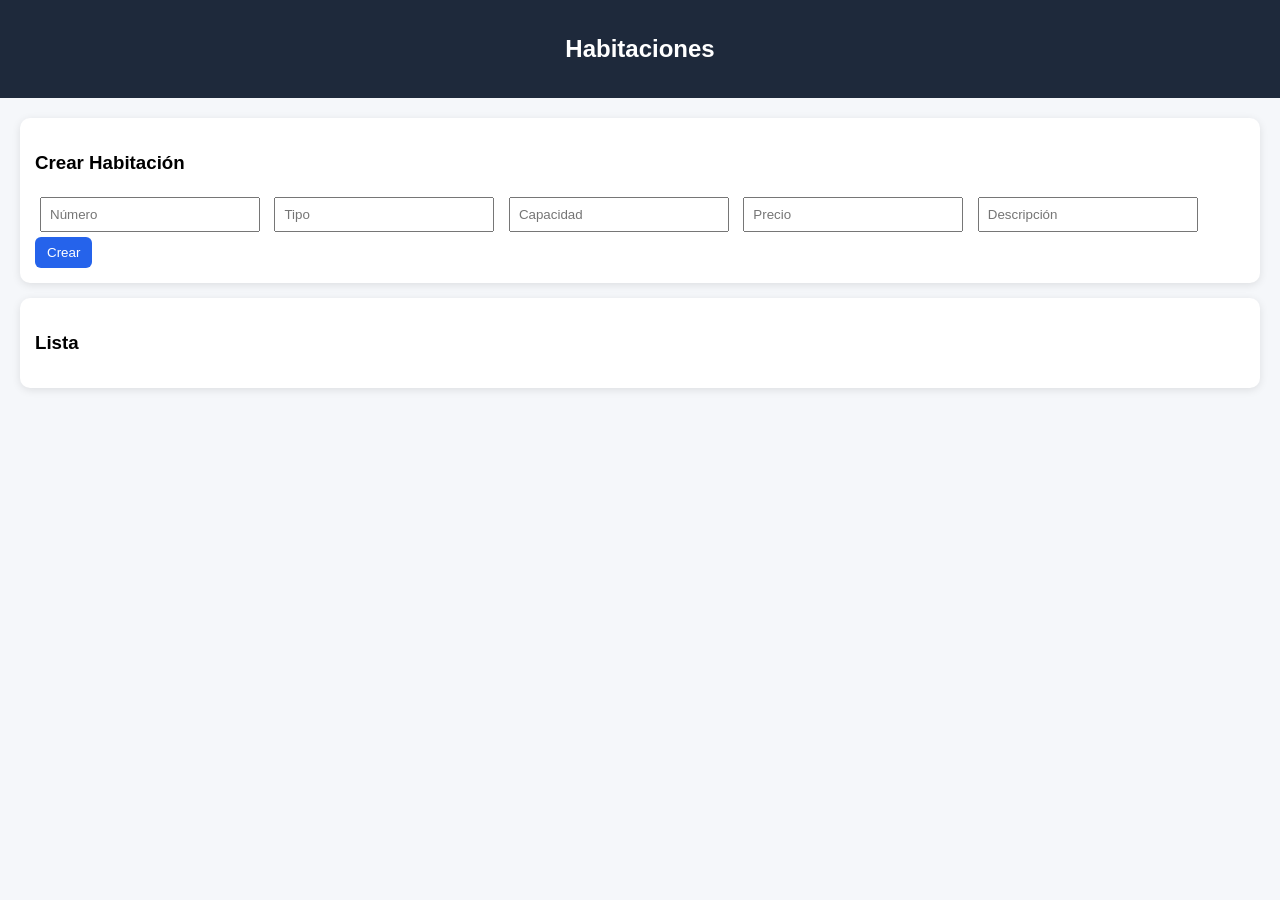
==== MiniHotelOps/client-js/habitaciones.html @ ce6b6b8b "Frontend reservas" ====
<!DOCTYPE html>
<html>
<head>
    <title>Habitaciones</title>
    <link rel="stylesheet" href="css/styles.css">
</head>
<body>

<header>
    <h2>Habitaciones</h2>
</header>

<div class="container">

    <div class="card">
        <h3>Crear Habitación</h3>
        <input id="numero" placeholder="Número">
        <input id="tipo" placeholder="Tipo">
        <input id="capacidad" placeholder="Capacidad">
        <input id="precio" placeholder="Precio">
        <input id="descripcion" placeholder="Descripción">
        <button onclick="crear()">Crear</button>
    </div>

    <div class="card">
        <h3>Lista</h3>
        <div id="lista"></div>
    </div>

</div>

<script>
const API = "http://localhost:5000/api";

async function cargar() {
    const res = await fetch(`${API}/Habitaciones`);
    const data = await res.json();

    const lista = document.getElementById("lista");
    lista.innerHTML = "";

    data.forEach(h => {
        lista.innerHTML += `
            <div>
                ${h.numero} - ${h.tipo} - ${h.estado}
            </div>
        `;
    });
}

async function crear() {
    const body = {
        numero: document.getElementById("numero").value,
        tipo: document.getElementById("tipo").value,
        capacidad: parseInt(document.getElementById("capacidad").value),
        precioPorNoche: parseFloat(document.getElementById("precio").value),
        descripcion: document.getElementById("descripcion").value
    };

    await fetch(`${API}/Habitaciones`, {
        method: "POST",
        headers: { "Content-Type": "application/json" },
        body: JSON.stringify(body)
    });

    cargar();
}

cargar();
</script>

</body>
</html>
---- MiniHotelOps/client-js/css/styles.css ----
body {
    font-family: 'Segoe UI', sans-serif;
    margin: 0;
    background-color: #f5f7fa;
}

header {
    background: #1e293b;
    color: white;
    padding: 15px;
    text-align: center;
}

.container {
    padding: 20px;
}

.card {
    background: white;
    padding: 15px;
    margin-bottom: 15px;
    border-radius: 10px;
    box-shadow: 0 2px 8px rgba(0,0,0,0.1);
}

button {
    background: #2563eb;
    color: white;
    border: none;
    padding: 8px 12px;
    border-radius: 6px;
    cursor: pointer;
}

button:hover {
    background: #1d4ed8;
}

input {
    padding: 8px;
    margin: 5px;
    width: 200px;
}
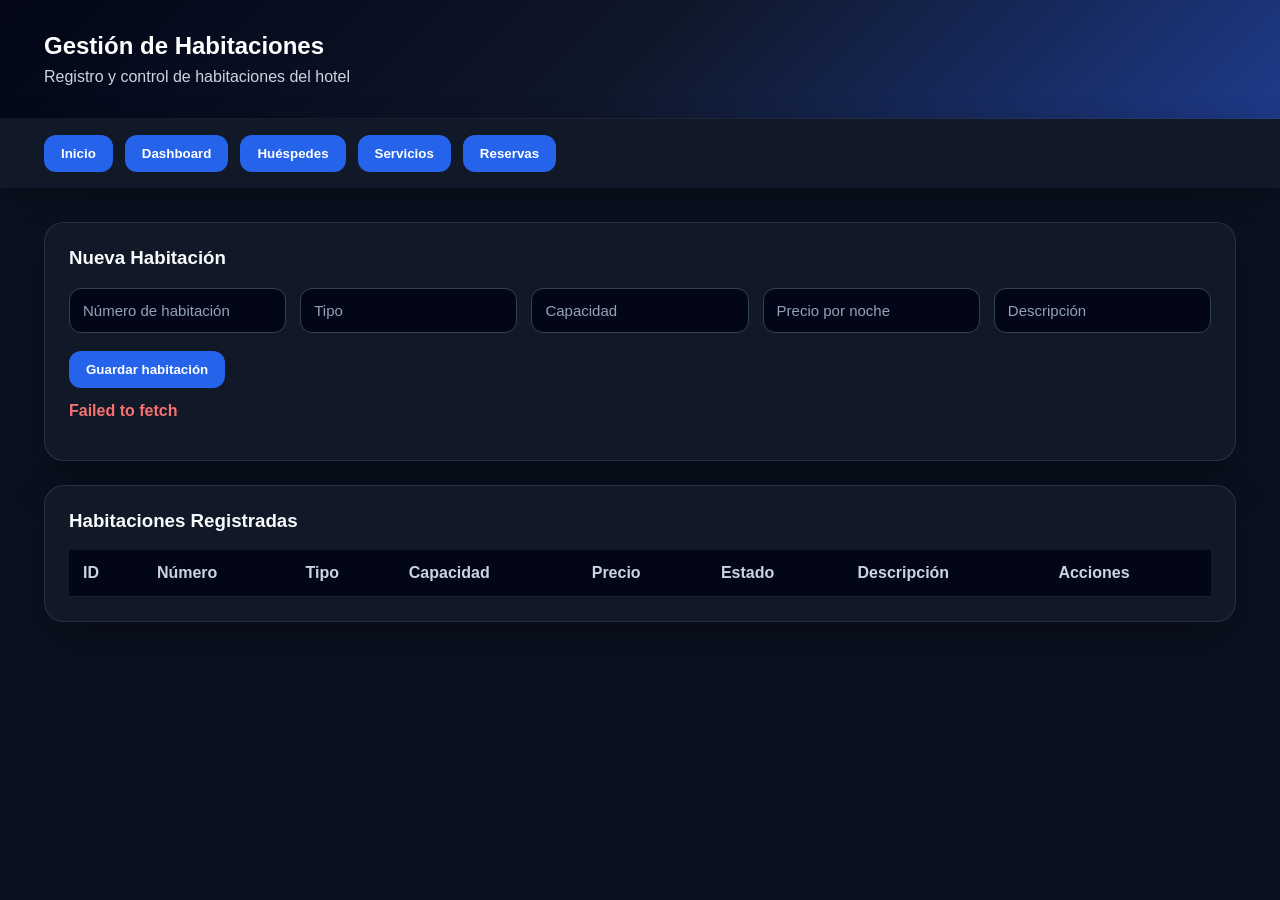
==== commit fb5df514: "Ultimos detalles" ====
--- a/MiniHotelOps/client-js/habitaciones.html
+++ b/MiniHotelOps/client-js/habitaciones.html
@@ -1,72 +1,131 @@
 <!DOCTYPE html>
-<html>
+<html lang="es">
 <head>
-    <title>Habitaciones</title>
+    <meta charset="UTF-8">
+    <title>Habitaciones - MiniHotelOps</title>
     <link rel="stylesheet" href="css/styles.css">
 </head>
 <body>
 
 <header>
-    <h2>Habitaciones</h2>
+    <h2>Gestión de Habitaciones</h2>
+    <p>Registro y control de habitaciones del hotel</p>
 </header>
 
+<nav>
+    <a href="index.html"><button>Inicio</button></a>
+    <a href="dashboard.html"><button>Dashboard</button></a>
+    <a href="huespedes.html"><button>Huéspedes</button></a>
+    <a href="servicios.html"><button>Servicios</button></a>
+    <a href="reservas.html"><button>Reservas</button></a>
+</nav>
+
 <div class="container">
-
     <div class="card">
-        <h3>Crear Habitación</h3>
-        <input id="numero" placeholder="Número">
-        <input id="tipo" placeholder="Tipo">
-        <input id="capacidad" placeholder="Capacidad">
-        <input id="precio" placeholder="Precio">
-        <input id="descripcion" placeholder="Descripción">
-        <button onclick="crear()">Crear</button>
+        <h3>Nueva Habitación</h3>
+        <div class="form-grid">
+            <input id="numero" placeholder="Número de habitación">
+            <input id="tipo" placeholder="Tipo">
+            <input id="capacidad" type="number" placeholder="Capacidad">
+            <input id="precioPorNoche" type="number" step="0.01" placeholder="Precio por noche">
+            <input id="descripcion" placeholder="Descripción">
+        </div>
+        <br>
+        <button onclick="crearHabitacion()">Guardar habitación</button>
+        <p id="mensaje" class="message"></p>
     </div>
 
     <div class="card">
-        <h3>Lista</h3>
-        <div id="lista"></div>
+        <h3>Habitaciones Registradas</h3>
+        <div class="table-wrapper">
+            <table>
+                <thead>
+                    <tr>
+                        <th>ID</th>
+                        <th>Número</th>
+                        <th>Tipo</th>
+                        <th>Capacidad</th>
+                        <th>Precio</th>
+                        <th>Estado</th>
+                        <th>Descripción</th>
+                        <th>Acciones</th>
+                    </tr>
+                </thead>
+                <tbody id="tablaHabitaciones"></tbody>
+            </table>
+        </div>
     </div>
-
 </div>
 
+<script src="js/app.js"></script>
 <script>
-const API = "http://localhost:5000/api";
+async function cargarHabitaciones() {
+    try {
+        const habitaciones = await request("/Habitaciones");
+        const tabla = document.getElementById("tablaHabitaciones");
 
-async function cargar() {
-    const res = await fetch(`${API}/Habitaciones`);
-    const data = await res.json();
+        tabla.innerHTML = "";
 
-    const lista = document.getElementById("lista");
-    lista.innerHTML = "";
-
-    data.forEach(h => {
-        lista.innerHTML += `
-            <div>
-                ${h.numero} - ${h.tipo} - ${h.estado}
-            </div>
-        `;
-    });
+        habitaciones.forEach(h => {
+            tabla.innerHTML += `
+                <tr>
+                    <td>${h.id}</td>
+                    <td>${h.numero}</td>
+                    <td>${h.tipo}</td>
+                    <td>${h.capacidad}</td>
+                    <td>$${h.precioPorNoche}</td>
+                    <td><span class="badge">${h.estado}</span></td>
+                    <td>${h.descripcion}</td>
+                    <td>
+                        <button class="btn-danger" onclick="eliminarHabitacion(${h.id})">Eliminar</button>
+                    </td>
+                </tr>
+            `;
+        });
+    } catch (error) {
+        showMessage("mensaje", error.message, "error");
+    }
 }
 
-async function crear() {
-    const body = {
-        numero: document.getElementById("numero").value,
-        tipo: document.getElementById("tipo").value,
-        capacidad: parseInt(document.getElementById("capacidad").value),
-        precioPorNoche: parseFloat(document.getElementById("precio").value),
-        descripcion: document.getElementById("descripcion").value
-    };
+async function crearHabitacion() {
+    try {
+        const data = {
+            numero: getValue("numero"),
+            tipo: getValue("tipo"),
+            capacidad: parseInt(getValue("capacidad")),
+            precioPorNoche: parseFloat(getValue("precioPorNoche")),
+            descripcion: getValue("descripcion")
+        };
 
-    await fetch(`${API}/Habitaciones`, {
-        method: "POST",
-        headers: { "Content-Type": "application/json" },
-        body: JSON.stringify(body)
-    });
+        await request("/Habitaciones", {
+            method: "POST",
+            body: JSON.stringify(data)
+        });
 
-    cargar();
+        clearInputs(["numero", "tipo", "capacidad", "precioPorNoche", "descripcion"]);
+        showMessage("mensaje", "Habitación guardada correctamente.", "success");
+        cargarHabitaciones();
+    } catch (error) {
+        showMessage("mensaje", error.message, "error");
+    }
 }
 
-cargar();
+async function eliminarHabitacion(id) {
+    if (!confirm("¿Seguro que quieres eliminar esta habitación?")) return;
+
+    try {
+        await request(`/Habitaciones/${id}`, {
+            method: "DELETE"
+        });
+
+        showMessage("mensaje", "Habitación eliminada correctamente.", "success");
+        cargarHabitaciones();
+    } catch (error) {
+        showMessage("mensaje", error.message, "error");
+    }
+}
+
+cargarHabitaciones();
 </script>
 
 </body>
--- a/MiniHotelOps/client-js/css/styles.css
+++ b/MiniHotelOps/client-js/css/styles.css
@@ -1,43 +1,202 @@
+* {
+    box-sizing: border-box;
+}
+
 body {
-    font-family: 'Segoe UI', sans-serif;
     margin: 0;
-    background-color: #f5f7fa;
+    font-family: "Segoe UI", Arial, sans-serif;
+    background: #0b1120;
+    color: #e5e7eb;
 }
 
 header {
-    background: #1e293b;
+    background: linear-gradient(135deg, #020617, #0f172a, #1e3a8a);
     color: white;
-    padding: 15px;
-    text-align: center;
-}
-
-.container {
-    padding: 20px;
-}
-
-.card {
-    background: white;
-    padding: 15px;
-    margin-bottom: 15px;
-    border-radius: 10px;
-    box-shadow: 0 2px 8px rgba(0,0,0,0.1);
-}
-
-button {
+    padding: 32px 44px;
+    border-bottom: 1px solid rgba(255, 255, 255, 0.08);
+}
+
+header h1,
+header h2 {
+    margin: 0;
+}
+
+header p {
+    margin: 8px 0 0;
+    color: #cbd5e1;
+}
+
+nav {
+    background: #111827;
+    padding: 16px 44px;
+    display: flex;
+    gap: 12px;
+    flex-wrap: wrap;
+    box-shadow: 0 8px 28px rgba(0, 0, 0, 0.35);
+}
+
+nav a {
+    text-decoration: none;
+}
+
+button,
+.btn {
     background: #2563eb;
     color: white;
     border: none;
-    padding: 8px 12px;
-    border-radius: 6px;
+    padding: 11px 17px;
+    border-radius: 12px;
     cursor: pointer;
-}
-
-button:hover {
+    font-weight: 700;
+    transition: 0.2s ease;
+}
+
+button:hover,
+.btn:hover {
     background: #1d4ed8;
-}
-
-input {
-    padding: 8px;
-    margin: 5px;
-    width: 200px;
+    transform: translateY(-1px);
+}
+
+.btn-danger {
+    background: #dc2626;
+}
+
+.btn-danger:hover {
+    background: #b91c1c;
+}
+
+.container {
+    padding: 34px 44px;
+}
+
+.grid {
+    display: grid;
+    grid-template-columns: repeat(auto-fit, minmax(230px, 1fr));
+    gap: 22px;
+}
+
+.card {
+    background: #111827;
+    border: 1px solid rgba(148, 163, 184, 0.18);
+    border-radius: 20px;
+    padding: 24px;
+    box-shadow: 0 20px 45px rgba(0, 0, 0, 0.28);
+    margin-bottom: 24px;
+}
+
+.card h3 {
+    margin-top: 0;
+    color: #f8fafc;
+}
+
+.form-grid {
+    display: grid;
+    grid-template-columns: repeat(auto-fit, minmax(180px, 1fr));
+    gap: 14px;
+}
+
+input,
+select,
+textarea {
+    width: 100%;
+    padding: 13px;
+    border: 1px solid #334155;
+    border-radius: 12px;
+    font-size: 15px;
+    outline: none;
+    background: #020617;
+    color: #e5e7eb;
+}
+
+input::placeholder,
+textarea::placeholder {
+    color: #94a3b8;
+}
+
+input:focus,
+select:focus,
+textarea:focus {
+    border-color: #3b82f6;
+    box-shadow: 0 0 0 3px rgba(59, 130, 246, 0.22);
+}
+
+.table-wrapper {
+    overflow-x: auto;
+}
+
+table {
+    width: 100%;
+    border-collapse: collapse;
+    background: #111827;
+}
+
+th,
+td {
+    padding: 14px;
+    border-bottom: 1px solid rgba(148, 163, 184, 0.18);
+    text-align: left;
+}
+
+th {
+    background: #020617;
+    color: #cbd5e1;
+}
+
+.badge {
+    padding: 6px 10px;
+    border-radius: 999px;
+    font-size: 13px;
+    font-weight: 700;
+    background: rgba(37, 99, 235, 0.2);
+    color: #93c5fd;
+}
+
+.message {
+    margin-top: 14px;
+    font-weight: 700;
+}
+
+.success {
+    color: #22c55e;
+}
+
+.error {
+    color: #f87171;
+}
+
+.stat {
+    font-size: 36px;
+    font-weight: 900;
+    color: #60a5fa;
+}
+
+.hero {
+    min-height: 70vh;
+    display: grid;
+    align-items: center;
+}
+
+.hero-card {
+    max-width: 900px;
+}
+
+.logo-text {
+    font-size: 44px;
+    font-weight: 900;
+    letter-spacing: -1px;
+}
+
+.subtitle {
+    font-size: 18px;
+    line-height: 1.6;
+    color: #cbd5e1;
+}
+
+input[type="date"] {
+    color-scheme: dark;
+}
+
+input[type="date"]::-webkit-calendar-picker-indicator {
+    filter: invert(1);
+    cursor: pointer;
 }
